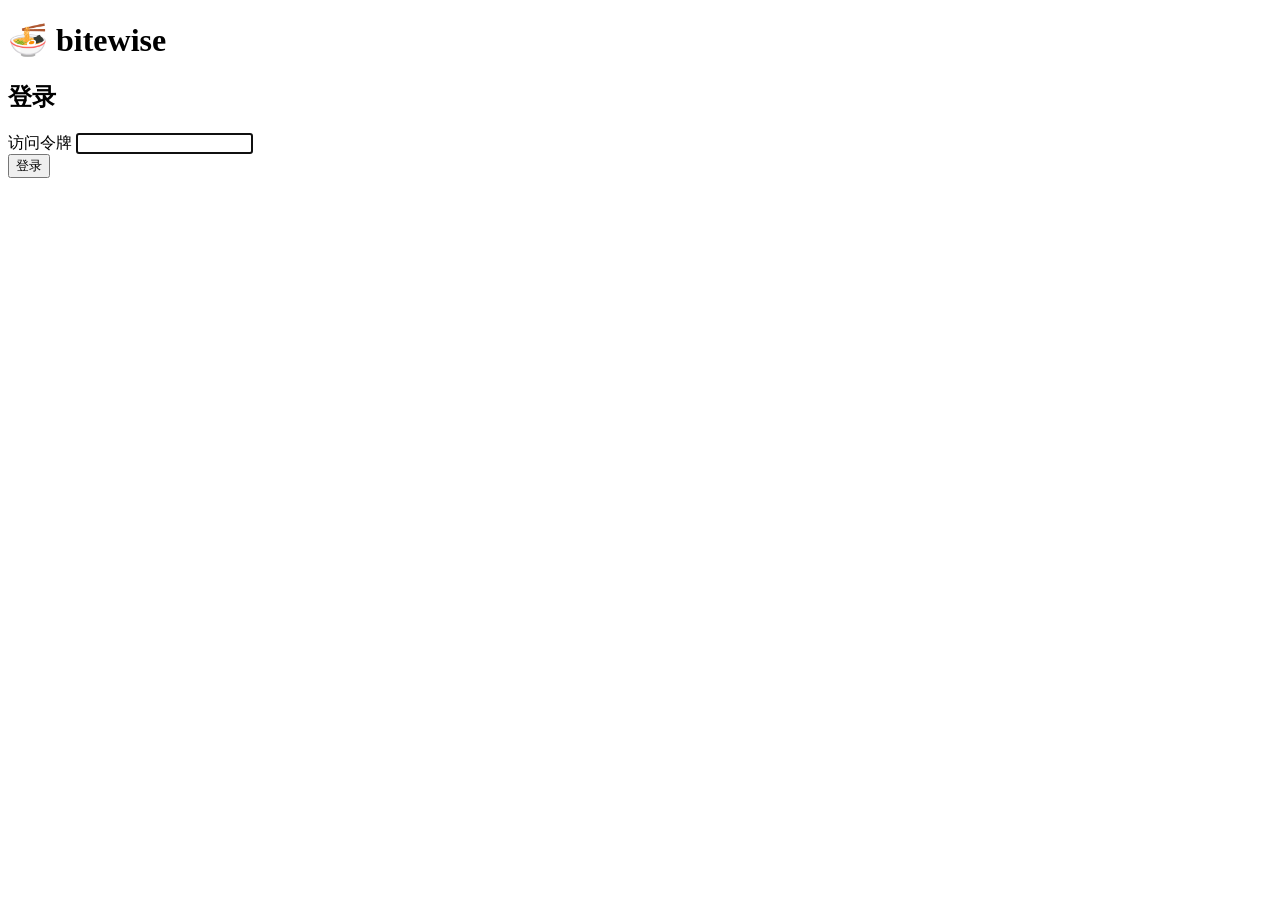
==== bitewise/static/login.html @ 770e11db "Serve multiple users from one instance with token auth" ====
<!doctype html>
<html lang="zh-CN">
<head>
<meta charset="utf-8">
<meta name="viewport" content="width=device-width, initial-scale=1, viewport-fit=cover">
<title>bitewise · 登录</title>
<link rel="stylesheet" href="/static/style.css">
<link rel="icon" href="data:image/svg+xml,<svg xmlns='http://www.w3.org/2000/svg' viewBox='0 0 100 100'><text y='.9em' font-size='90'>🍜</text></svg>">
</head>
<body>
<header>
  <h1>🍜 bitewise</h1>
</header>
<main>
  <form class="card settings-form login-form" id="login-form">
    <h2>登录</h2>
    <label for="token">访问令牌</label>
    <input type="password" id="token" autocomplete="current-password" required autofocus>
    <div class="login-actions">
      <button class="primary" type="submit">登录</button>
      <span class="save-note error" id="login-note"></span>
    </div>
  </form>
</main>
<script>
"use strict";
document.getElementById("login-form").addEventListener("submit", async (e) => {
  e.preventDefault();
  const note = document.getElementById("login-note");
  note.textContent = "";
  const res = await fetch("/api/session", {
    method: "POST",
    headers: { "Content-Type": "application/json" },
    body: JSON.stringify({ token: document.getElementById("token").value }),
  });
  if (res.ok) {
    location.replace("/");
  } else {
    note.textContent = res.status === 401 ? "令牌无效" : `登录失败 (${res.status})`;
  }
});
</script>
</body>
</html>
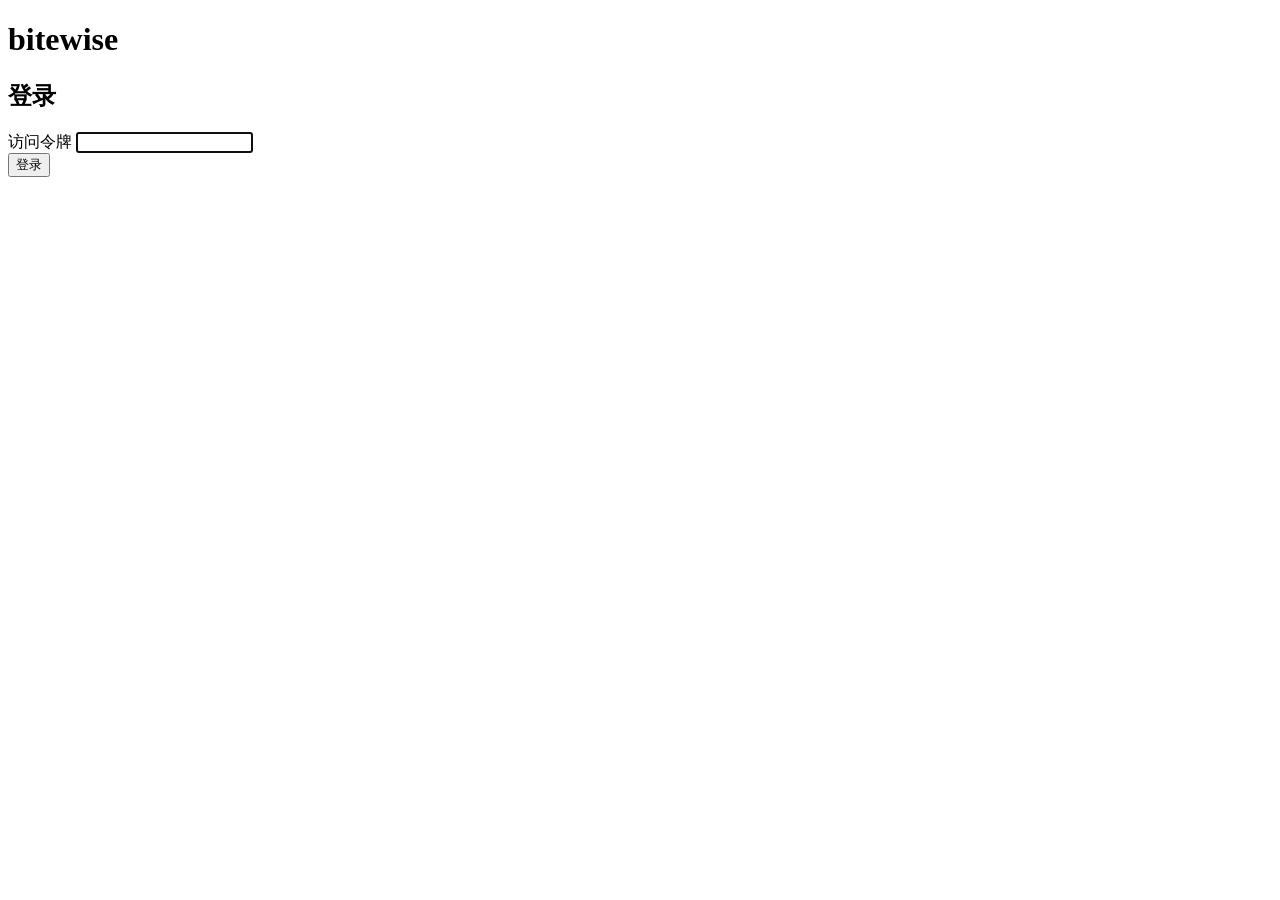
==== commit e74ca1fb: "Add site icon, touch icon and web manifest" ====
--- a/bitewise/static/login.html
+++ b/bitewise/static/login.html
@@ -5,11 +5,15 @@
 <meta name="viewport" content="width=device-width, initial-scale=1, viewport-fit=cover">
 <title>bitewise · 登录</title>
 <link rel="stylesheet" href="/static/style.css">
-<link rel="icon" href="data:image/svg+xml,<svg xmlns='http://www.w3.org/2000/svg' viewBox='0 0 100 100'><text y='.9em' font-size='90'>🍜</text></svg>">
+<link rel="icon" href="/static/icon.svg" type="image/svg+xml">
+<link rel="icon" href="/static/icon-192.png" type="image/png" sizes="192x192">
+<link rel="apple-touch-icon" href="/static/apple-touch-icon.png">
+<link rel="manifest" href="/static/manifest.webmanifest">
+<meta name="apple-mobile-web-app-title" content="bitewise">
 </head>
 <body>
 <header>
-  <h1>🍜 bitewise</h1>
+  <h1><img class="logo" src="/static/icon.svg" alt="">bitewise</h1>
 </header>
 <main>
   <form class="card settings-form login-form" id="login-form">
